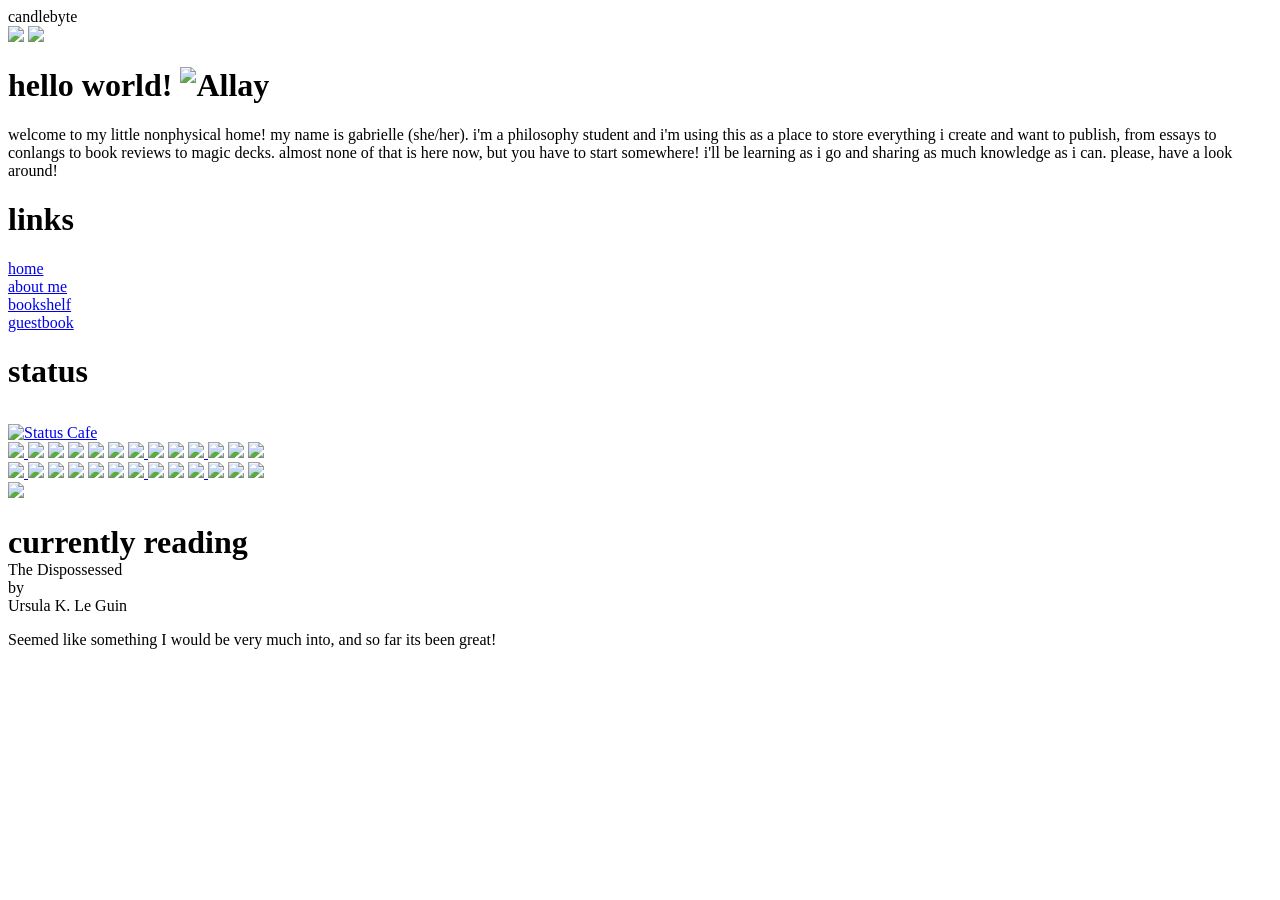
==== output/index.html @ dfa95214 "Initial commit." ====
<!DOCTYPE html>
<html>
<head>
	<meta charset="utf-8">
	<meta name="viewport" content="width=device-width, initial-scale=1">
	<link rel="stylesheet" href="/styles/basic.css">
	<link rel="stylesheet" href="/styles/homepage.css">
	<title>welcome ꕥ candlebyte</title>
</head>
<body>
	<div id="main">
		<div id="header" class="block">candlebyte</div>
		<div class="block-row">
			<div id="candle-div">
				<img src="/assets/flame-animation.gif" id="flame"/>
				<img src="/assets/clipart-candle.png" id="candle"/>
			</div>
			<div id="welcome" class="block">
	            <div class="markdown-container">
	            	<h1>hello world!  <img src="/assets/allay.gif" alt="Allay" /></h1>
<p>welcome to my little nonphysical home! my name is gabrielle (she/her). i'm a philosophy student and i'm using this as a place to store everything i create and want to publish, from essays to conlangs to book reviews to magic decks. almost none of that is here now, but you have to start somewhere! i'll be learning as i go and sharing as much knowledge as i can.  please, have a look around!</p>
	            </div>
			</div>
			<div class="block" id="links">
	            <h1>links</h1>
	            <a href="/index.html">home</a><br>
<a href="/about.html">about me</a><br>
<a href="/bookshelf.html">bookshelf</a><br>
<a href="/guestbook.html">guestbook</a><br>

	        </div>
		</div>
		<div class="block-row" style="height: 13vw">
			<div class="block" id="status">
        		<h1>status</h1>
        		<div id="status-section">
        			<script>
	        			const status_element = document.getElementById("status-section")

	        			fetch("https://status.cafe/users/panaceapondwater/status.json")
	        			    .then( response => response.json() )
	        			    .then( status_json => {
	        			        let time_ago = document.createElement('p')
	        			        time_ago.style.color = "var(--color-three)"
	        			        time_ago.innerText = status_json.face + " " + status_json.timeAgo + " " + status_json.face
	        			        status_element.appendChild(time_ago)
	        			        status_element.append(status_json.content)
	        			        status_element.append(document.createElement('br'))
	        			})
        			</script>
        		</div>
        		<a href="https://status.cafe/users/panaceapondwater" target="_blank">
        			<img style="width: 40%; margin-top: 1vw;" src="https://status.cafe/users/panaceapondwater/badge.png" alt="Status Cafe">
        		</a>
        	</div>
	        <div class="block "id="marquee-wrapper" style="--animation-duration: calc(1.25s * 13)">
	        	<div class="marquee">
		            <a class="marquee-item" target="_blank" href="https://archive.org/donate">
		            	<img src="/assets/buttons/preserve.gif"/>
		            </a>
		            <a class="marquee-item" target="_blank">
		            	<img src="/assets/buttons/acab2.gif"/>
		            </a>
		            <a class="marquee-item" target="_blank">
		            	<img src="/assets/buttons/anarchynow.gif"/>
		            </a>
		            <a class="marquee-item" target="_blank">
		            	<img src="/assets/buttons/www2.gif"/>
		            </a>
		            <a class="marquee-item" target="_blank">
		            	<img src="/assets/buttons/madeon_linux.gif"/>
		            </a>
		            <a class="marquee-item" target="_blank">
		            	<img src="/assets/buttons/signguest.gif"/>
		            </a>
		            <a class="marquee-item" target="_blank" href="https://neocities.org/">
		            	<img src="/assets/buttons/delete-twitter.gif"/>
		            </a>
		            <a class="marquee-item" target="_blank">
		            	<img src="/assets/buttons/htmldream.gif"/>
		            </a>
		            <a class="marquee-item" target="_blank">
		            	<img src="/assets/buttons/freepalestine.gif"/>
		            </a>
		            <a class="marquee-item" target="_blank" href="https://neocities.org/">
		            	<img src="/assets/buttons/neocities.gif"/>
		            </a>
		            <a class="marquee-item" target="_blank">
		            	<img src="/assets/buttons/thevoid.gif"/>
		            </a>
		            <a class="marquee-item" target="_blank">
		            	<img src="/assets/buttons/css.gif"/>
		            </a>
		            <a class="marquee-item" target="_blank">
		            	<img src="/assets/buttons/button-transbounce.gif"/>
		            </a>
		        </div>
	        	<div class="marquee">
	            	<a class="marquee-item" target="_blank" href="https://archive.org/donate">
	            		<img src="/assets/buttons/preserve.gif"/>
	            	</a>
	            	<a class="marquee-item" target="_blank">
	            		<img src="/assets/buttons/acab2.gif"/>
	            	</a>
	            	<a class="marquee-item" target="_blank">
	            		<img src="/assets/buttons/anarchynow.gif"/>
	            	</a>
	            	<a class="marquee-item" target="_blank">
	            		<img src="/assets/buttons/www2.gif"/>
	            	</a>
	            	<a class="marquee-item" target="_blank">
	            		<img src="/assets/buttons/madeon_linux.gif"/>
	            	</a>
	            	<a class="marquee-item" target="_blank">
	            		<img src="/assets/buttons/signguest.gif"/>
	            	</a>
	            	<a class="marquee-item" target="_blank" href="https://neocities.org/">
	            		<img src="/assets/buttons/delete-twitter.gif"/>
	            	</a>
	            	<a class="marquee-item" target="_blank">
	            		<img src="/assets/buttons/htmldream.gif"/>
	            	</a>
	            	<a class="marquee-item" target="_blank">
	            		<img src="/assets/buttons/freepalestine.gif"/>
	            	</a>
	            	<a class="marquee-item" target="_blank" href="https://neocities.org/">
	            		<img src="/assets/buttons/neocities.gif"/>
	            	</a>
	            	<a class="marquee-item" target="_blank">
	            		<img src="/assets/buttons/thevoid.gif"/>
	            	</a>
	            	<a class="marquee-item" target="_blank">
	            		<img src="/assets/buttons/css.gif"/>
	            	</a>
	            	<a class="marquee-item" target="_blank">
	            		<img src="/assets/buttons/button-transbounce.gif"/>
	            	</a>
	        	</div>
	        </div>
	        <div class="block" id="reading">
	        	<img src="/assets/book-covers/the-dispossessed.jpg">
	        	<div style="text-align: left;">
		        	<h1 style="margin-bottom: 0;">currently reading</h1>
		        	<span>The Dispossessed</span><br>
		        	by<br> 
		        	<span>Ursula K. Le Guin</span>
		        	<div class="markdown-container" style="margin: 0;"><p>Seemed like something I would be very much into, and so far its been great!</p></div>
	        	</div>
	        </div>
        </div>
	</div>
</body>
</html>
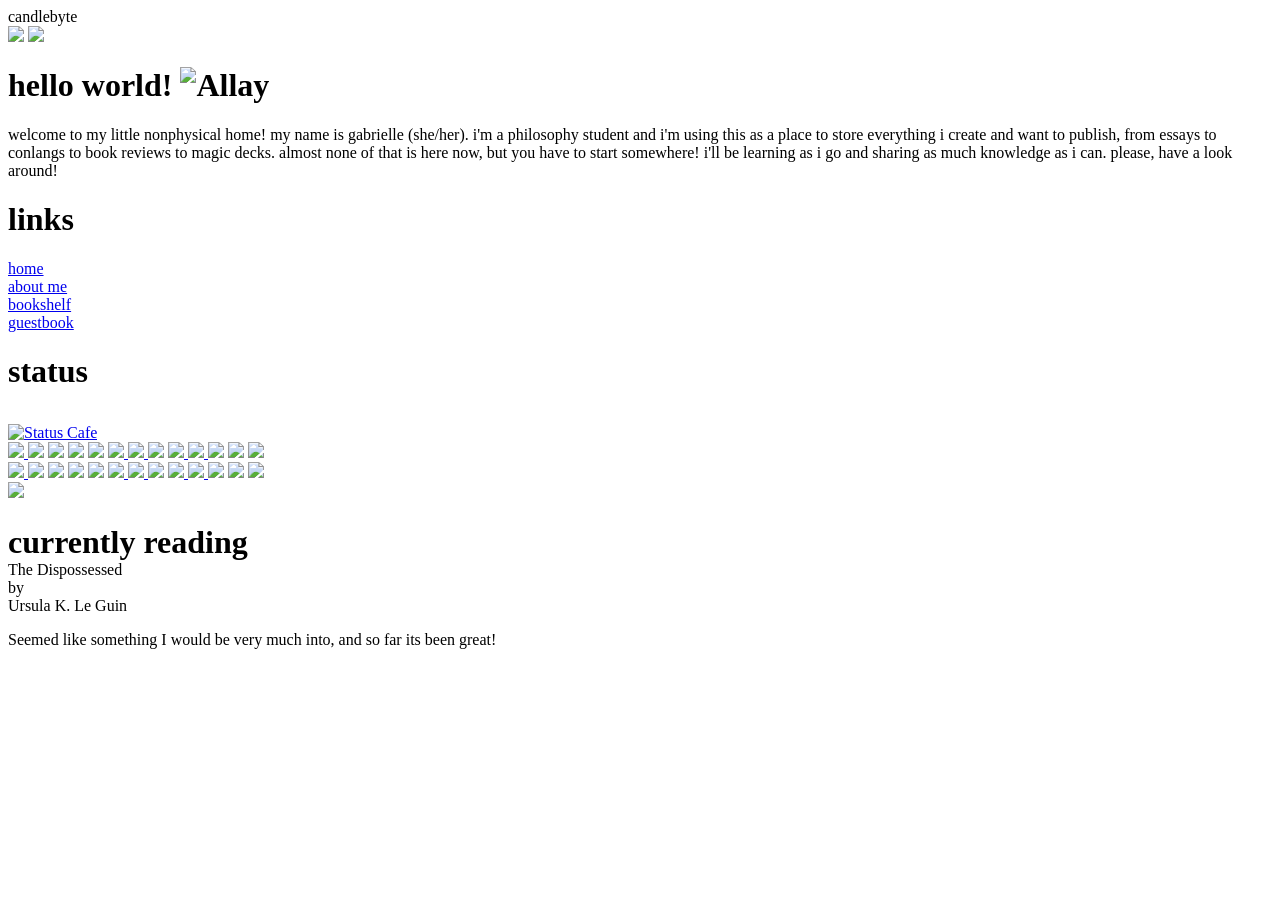
==== commit 46bfd2c3: "Updated button links" ====
--- a/output/index.html
+++ b/output/index.html
@@ -70,7 +70,7 @@
 		            <a class="marquee-item" target="_blank">
 		            	<img src="/assets/buttons/madeon_linux.gif"/>
 		            </a>
-		            <a class="marquee-item" target="_blank">
+		            <a class="marquee-item" target="_blank" href="/guestbook.html">
 		            	<img src="/assets/buttons/signguest.gif"/>
 		            </a>
 		            <a class="marquee-item" target="_blank" href="https://neocities.org/">
@@ -79,7 +79,7 @@
 		            <a class="marquee-item" target="_blank">
 		            	<img src="/assets/buttons/htmldream.gif"/>
 		            </a>
-		            <a class="marquee-item" target="_blank">
+		            <a class="marquee-item" target="_blank" href="https://www.pcrf.net/">
 		            	<img src="/assets/buttons/freepalestine.gif"/>
 		            </a>
 		            <a class="marquee-item" target="_blank" href="https://neocities.org/">
@@ -111,7 +111,7 @@
 	            	<a class="marquee-item" target="_blank">
 	            		<img src="/assets/buttons/madeon_linux.gif"/>
 	            	</a>
-	            	<a class="marquee-item" target="_blank">
+	            	<a class="marquee-item" target="_blank" href="/guestbook.html">
 	            		<img src="/assets/buttons/signguest.gif"/>
 	            	</a>
 	            	<a class="marquee-item" target="_blank" href="https://neocities.org/">
@@ -120,7 +120,7 @@
 	            	<a class="marquee-item" target="_blank">
 	            		<img src="/assets/buttons/htmldream.gif"/>
 	            	</a>
-	            	<a class="marquee-item" target="_blank">
+	            	<a class="marquee-item" target="_blank" href="https://www.pcrf.net/">
 	            		<img src="/assets/buttons/freepalestine.gif"/>
 	            	</a>
 	            	<a class="marquee-item" target="_blank" href="https://neocities.org/">
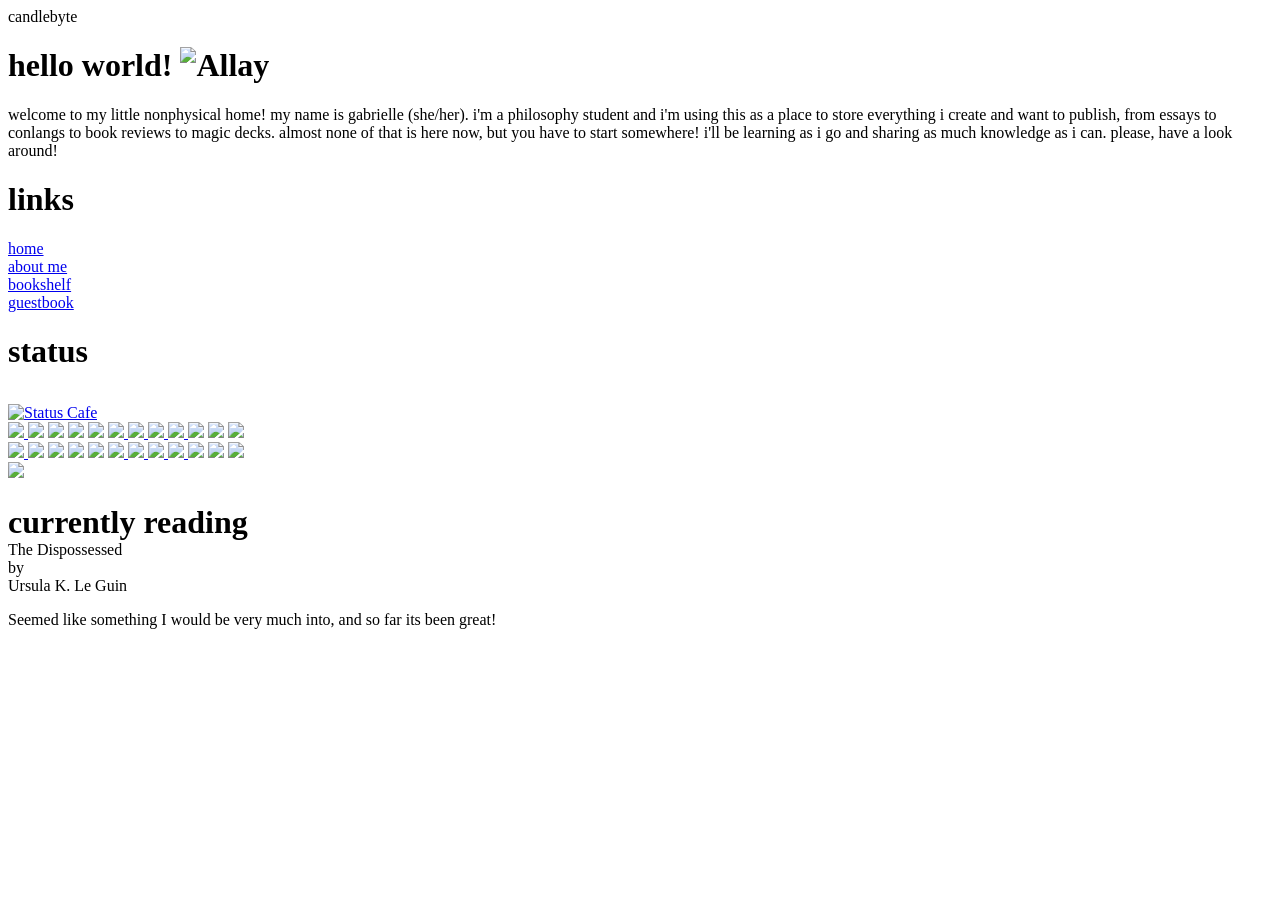
==== commit 6d642eda: "Deleted a button. Updated some css." ====
--- a/output/index.html
+++ b/output/index.html
@@ -11,10 +11,6 @@
 	<div id="main">
 		<div id="header" class="block">candlebyte</div>
 		<div class="block-row">
-			<div id="candle-div">
-				<img src="/assets/flame-animation.gif" id="flame"/>
-				<img src="/assets/clipart-candle.png" id="candle"/>
-			</div>
 			<div id="welcome" class="block">
 	            <div class="markdown-container">
 	            	<h1>hello world!  <img src="/assets/allay.gif" alt="Allay" /></h1>
@@ -53,7 +49,7 @@
         			<img style="width: 40%; margin-top: 1vw;" src="https://status.cafe/users/panaceapondwater/badge.png" alt="Status Cafe">
         		</a>
         	</div>
-	        <div class="block "id="marquee-wrapper" style="--animation-duration: calc(1.25s * 13)">
+	        <div class="block "id="marquee-wrapper" style="--animation-duration: calc(1.25s * 12)">
 	        	<div class="marquee">
 		            <a class="marquee-item" target="_blank" href="https://archive.org/donate">
 		            	<img src="/assets/buttons/preserve.gif"/>
@@ -75,9 +71,6 @@
 		            </a>
 		            <a class="marquee-item" target="_blank" href="https://neocities.org/">
 		            	<img src="/assets/buttons/delete-twitter.gif"/>
-		            </a>
-		            <a class="marquee-item" target="_blank">
-		            	<img src="/assets/buttons/htmldream.gif"/>
 		            </a>
 		            <a class="marquee-item" target="_blank" href="https://www.pcrf.net/">
 		            	<img src="/assets/buttons/freepalestine.gif"/>
@@ -117,9 +110,6 @@
 	            	<a class="marquee-item" target="_blank" href="https://neocities.org/">
 	            		<img src="/assets/buttons/delete-twitter.gif"/>
 	            	</a>
-	            	<a class="marquee-item" target="_blank">
-	            		<img src="/assets/buttons/htmldream.gif"/>
-	            	</a>
 	            	<a class="marquee-item" target="_blank" href="https://www.pcrf.net/">
 	            		<img src="/assets/buttons/freepalestine.gif"/>
 	            	</a>
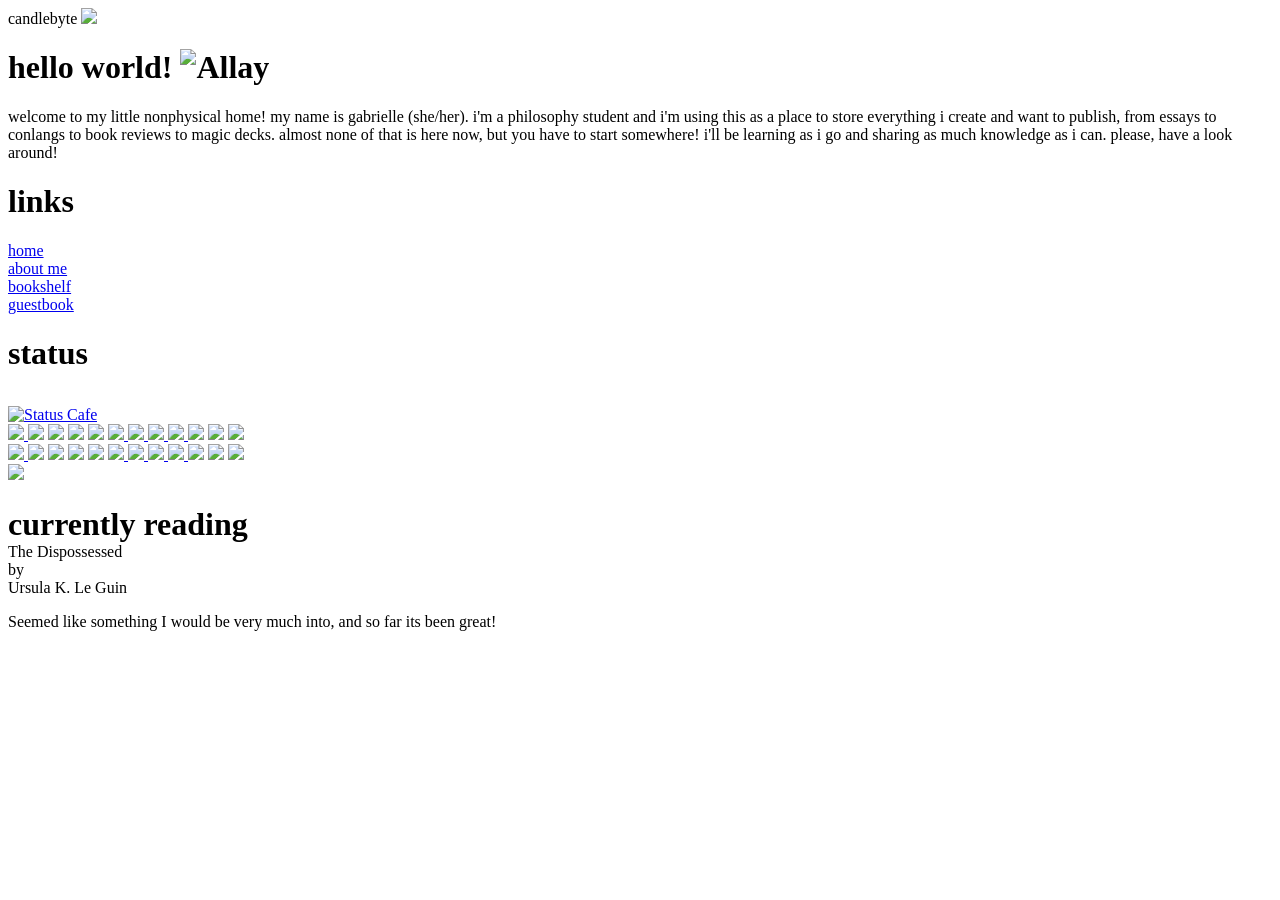
==== commit 51d01da8: "Added flame animation to candlebyte header." ====
--- a/output/index.html
+++ b/output/index.html
@@ -9,7 +9,7 @@
 </head>
 <body>
 	<div id="main">
-		<div id="header" class="block">candlebyte</div>
+		<div id="header" class="block">candlebyte <img src="/assets/flame-animation.gif"></div>
 		<div class="block-row">
 			<div id="welcome" class="block">
 	            <div class="markdown-container">
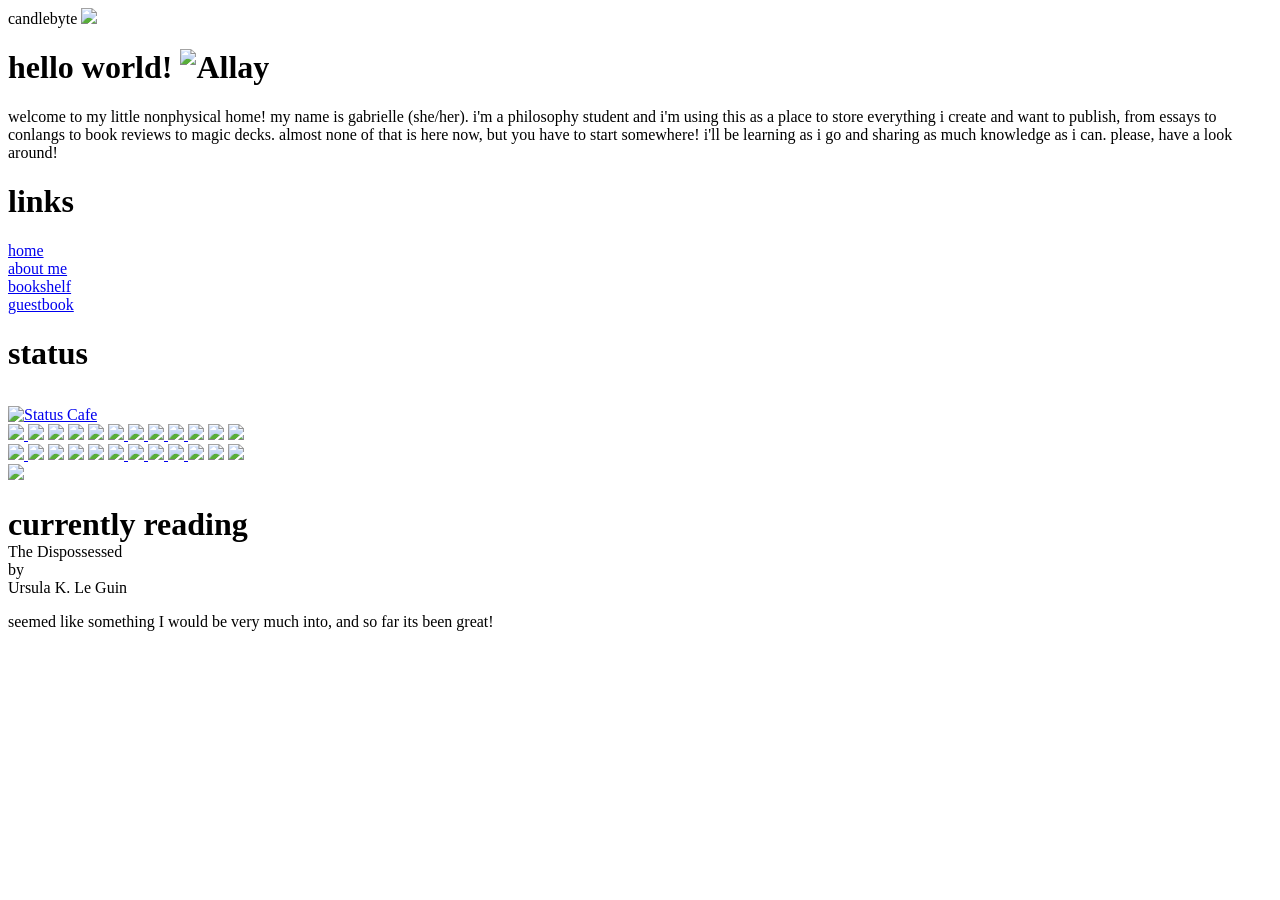
==== commit fe2e2ecb: "Modified individual book page." ====
--- a/output/index.html
+++ b/output/index.html
@@ -134,7 +134,7 @@
 		        	<span>The Dispossessed</span><br>
 		        	by<br> 
 		        	<span>Ursula K. Le Guin</span>
-		        	<div class="markdown-container" style="margin: 0;"><p>Seemed like something I would be very much into, and so far its been great!</p></div>
+		        	<div class="markdown-container" style="margin: 0;"><p>seemed like something I would be very much into, and so far its been great!</p></div>
 	        	</div>
 	        </div>
         </div>
